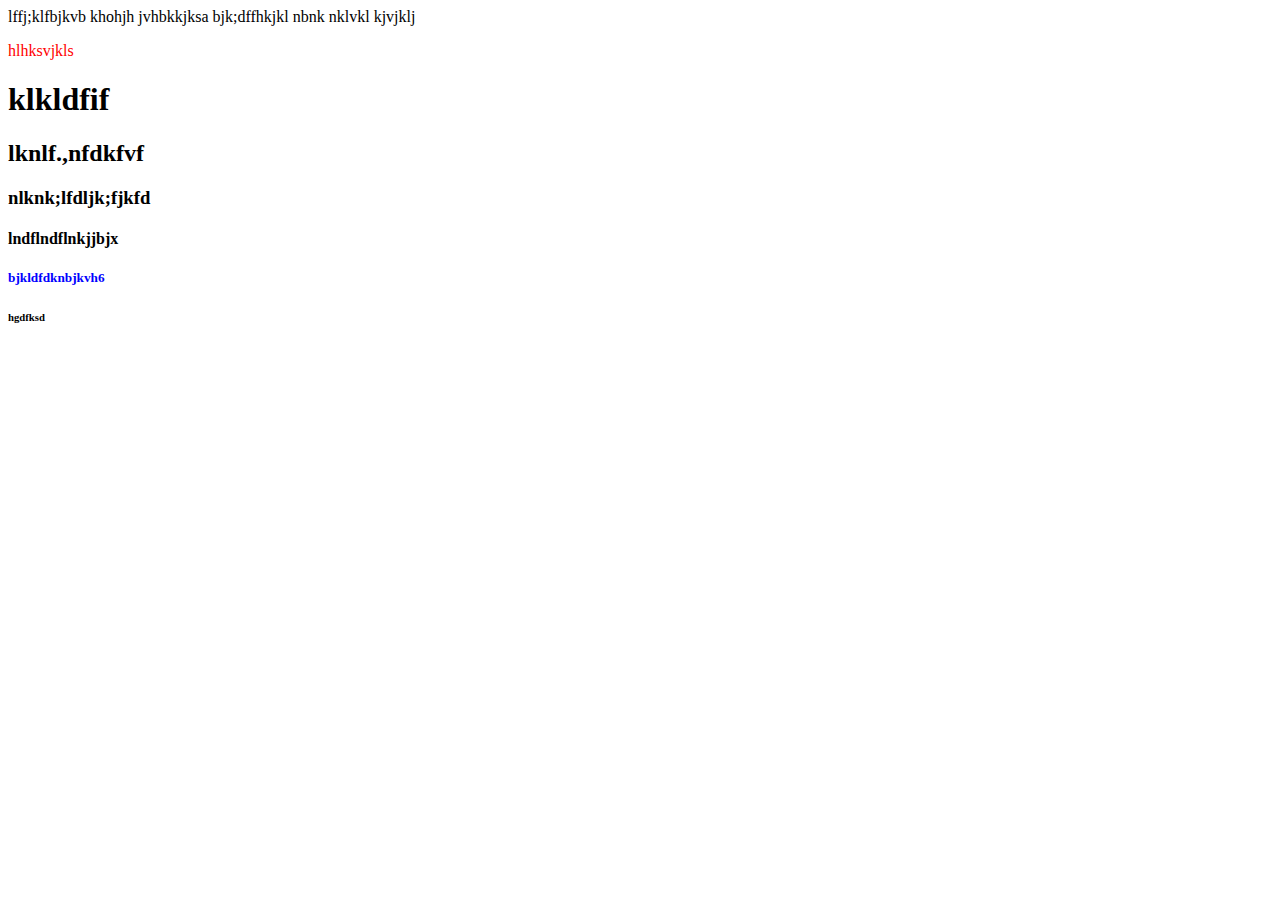
==== index.html @ 73f1eea8 "sixtinth" ====
<!DOCTYPE html>
<html lang="en">
<head>
    <meta charset="UTF-8">
    <meta http-equiv="X-UA-Compatible" content="IE=edge">
    <meta name="viewport" content="width=device-width, initial-scale=1.0">
    <title>Document</title>
</head>
<body>
 lffj;klfbjkvb
 khohjh
 jvhbkkjksa
 bjk;dffhkjkl
 nbnk nklvkl
 kjvjklj
 <p>hlhksvjkls</p>
   <h1>klkldfif </h1>
     <h2>lknlf.,nfdkfvf</h2>
     <h3>nlknk;lfdljk;fjkfd</h3>
     <h4>lndflndflnkjjbjx</h4>
     <h5>bjkldfdknbjkvh6</h5>
     <h6>hgdfksd</h6>
     <link rel="stylesheet" href="jahid.css">
     <img src="https://web.programming-hero.com/public/1622955529676.png" alt="">
     <img src="https://web.programming-hero.com/public/1622956286239.png" alt="">
     <img src="https://source.unsplash.com/assets/photo-1428279148693-1cf2163ed67d-9869bbd99114f8d100a48d67d1b8ec56c4171e661131714f2b570e6dcc0b8bb3.jpg" alt="">
     <img src="https://drive.google.com/file/d/1CtH_4sObS_omFVc64SD11N7tzn9oO8jt/view?usp=sharing" alt="">
---- jahid.css ----
p{
    color:red
}
h1{
    color:black
}
h5{
    color: blue;
}
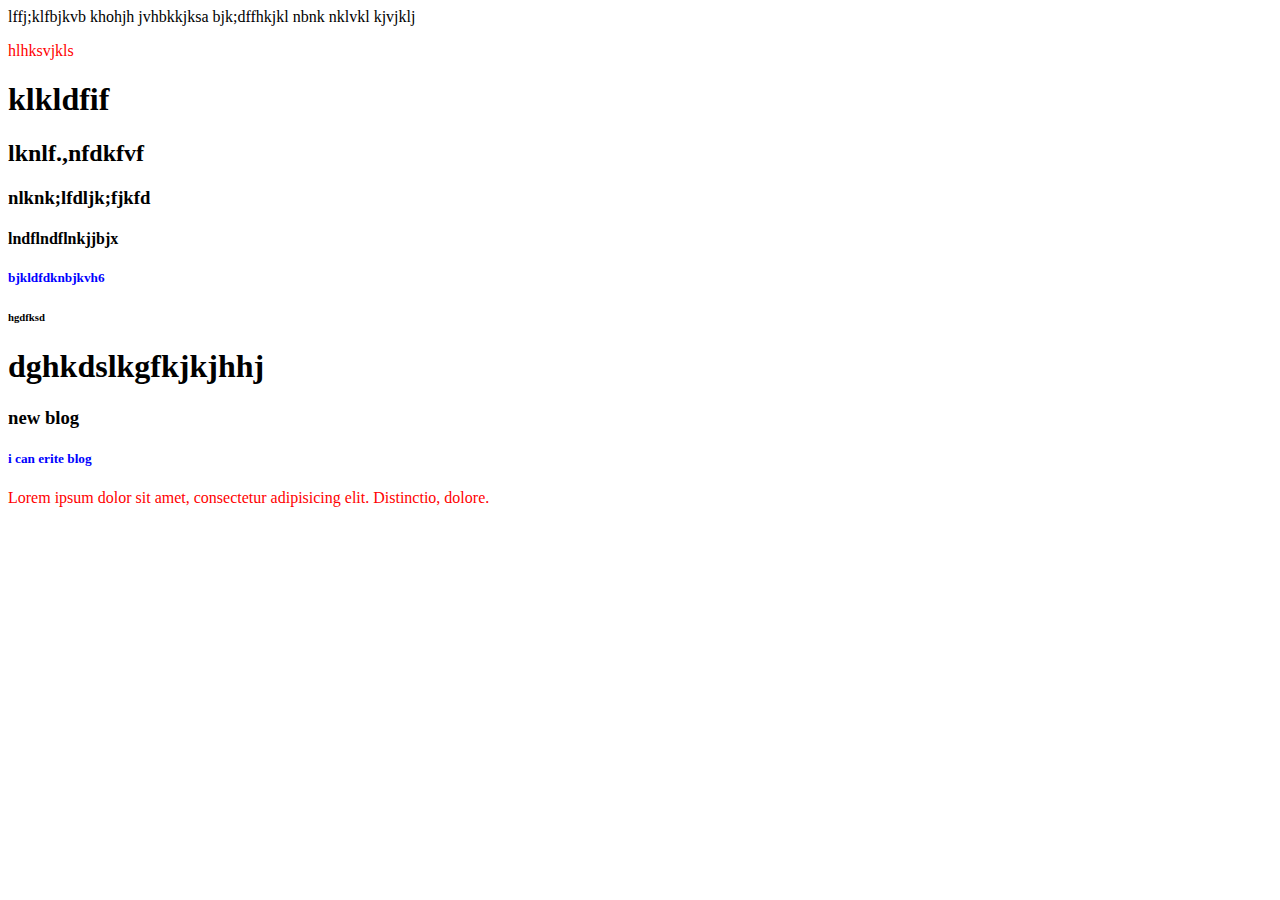
==== commit 079ca07d: "new blog" ====
--- a/index.html
+++ b/index.html
@@ -20,8 +20,15 @@
      <h4>lndflndflnkjjbjx</h4>
      <h5>bjkldfdknbjkvh6</h5>
      <h6>hgdfksd</h6>
+     <h1>dghkdslkgfkjkjhhj</h1>
+     <div>
+       <h3>new blog</h3>
+       <h5>i can erite blog</h5>
+       <p>Lorem ipsum dolor sit amet, consectetur adipisicing elit. Distinctio, dolore.</p>
+     </div>
      <link rel="stylesheet" href="jahid.css">
      <img src="https://web.programming-hero.com/public/1622955529676.png" alt="">
      <img src="https://web.programming-hero.com/public/1622956286239.png" alt="">
      <img src="https://source.unsplash.com/assets/photo-1428279148693-1cf2163ed67d-9869bbd99114f8d100a48d67d1b8ec56c4171e661131714f2b570e6dcc0b8bb3.jpg" alt="">
-     <img src="https://drive.google.com/file/d/1CtH_4sObS_omFVc64SD11N7tzn9oO8jt/view?usp=sharing" alt="">+     <img src="https://cdn.pixabay.com/photo/2015/12/01/20/28/road-1072823__340.jpg" alt="">
+     <img src="https://thumbs.dreamstime.com/b/spring-nature-scene-beautiful-landscape-park-green-grass-trees-115569182.jpg" alt="">
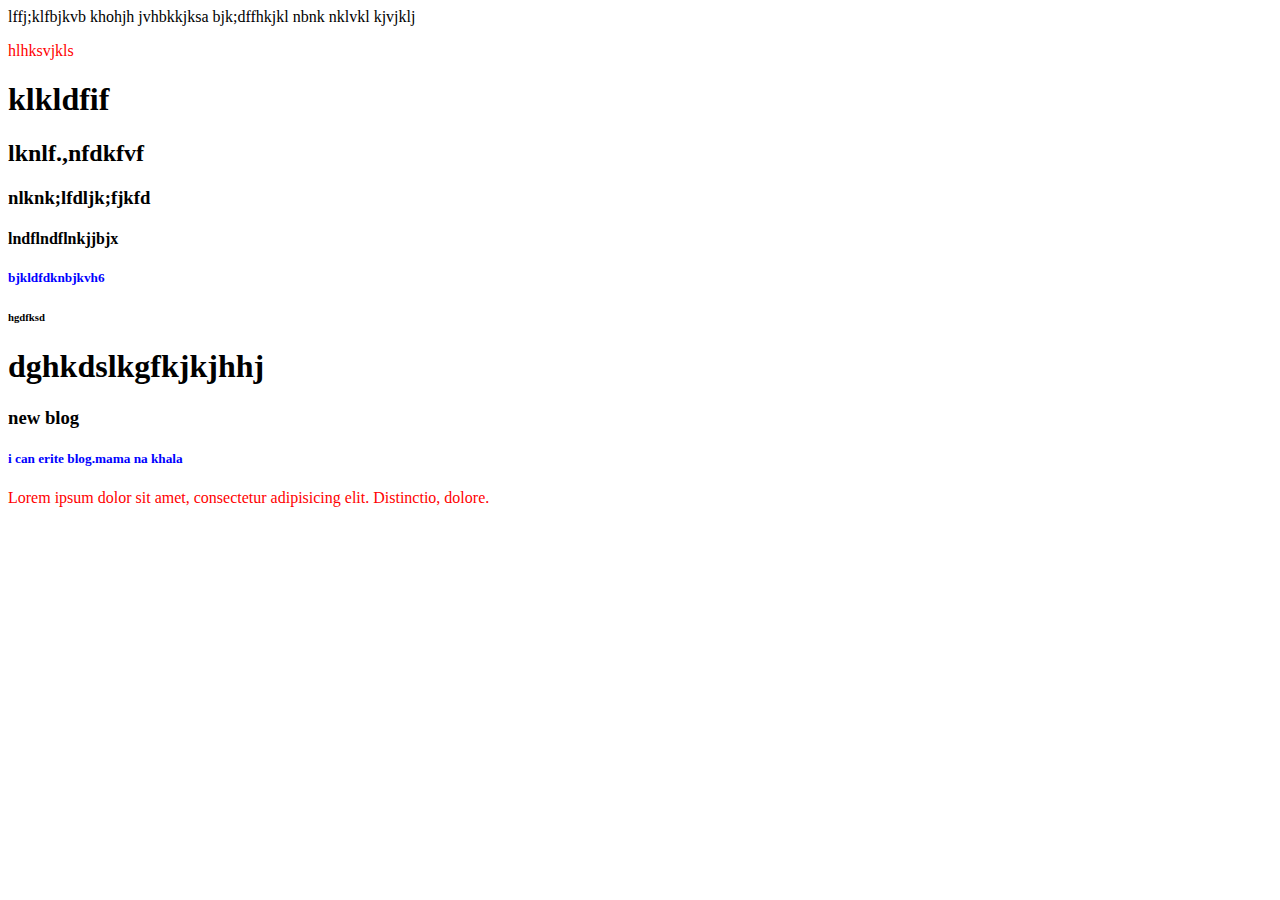
==== commit 9dd77af6: "mama" ====
--- a/index.html
+++ b/index.html
@@ -23,7 +23,7 @@
      <h1>dghkdslkgfkjkjhhj</h1>
      <div>
        <h3>new blog</h3>
-       <h5>i can erite blog</h5>
+       <h5>i can erite blog.mama na khala</h5>
        <p>Lorem ipsum dolor sit amet, consectetur adipisicing elit. Distinctio, dolore.</p>
      </div>
      <link rel="stylesheet" href="jahid.css">
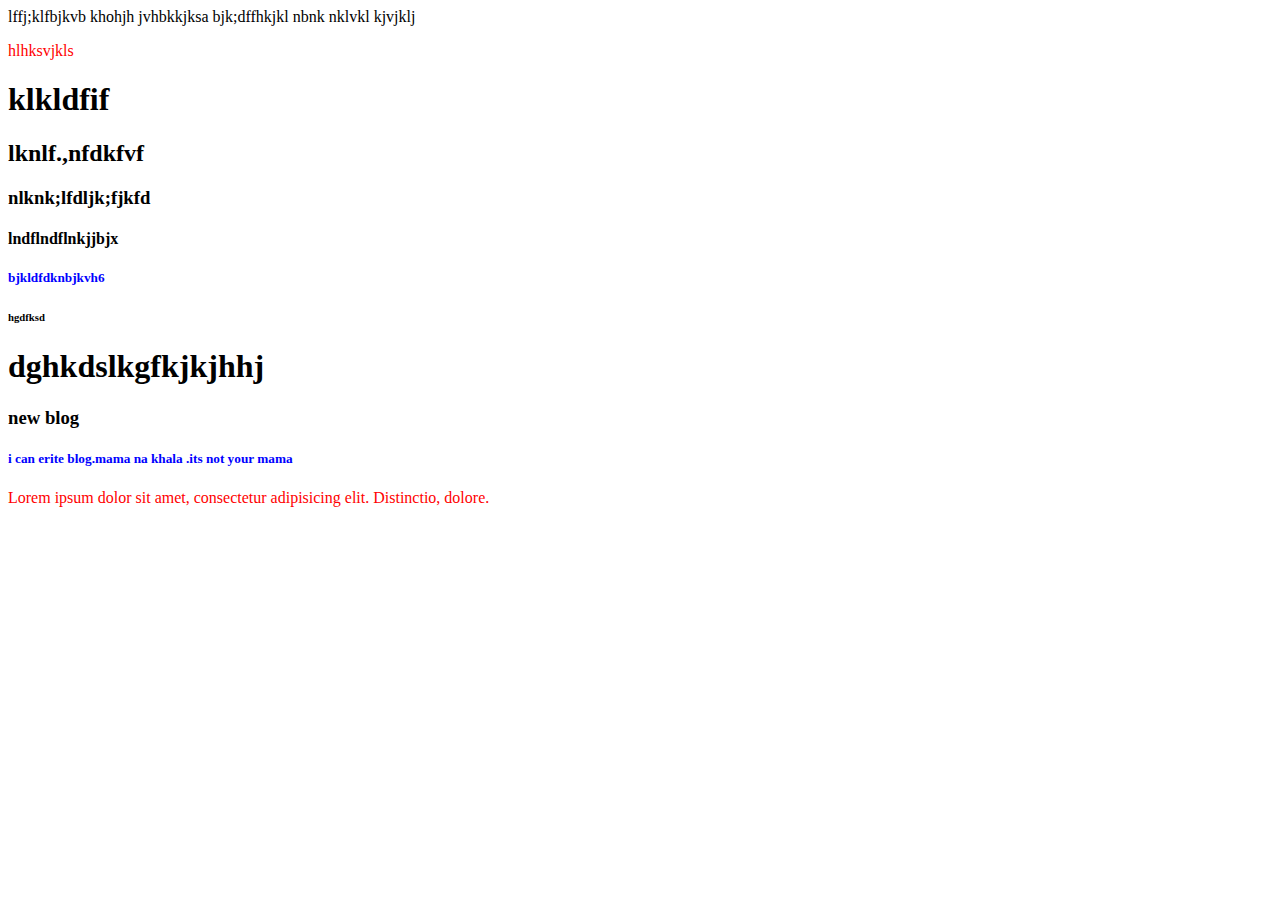
==== commit a59cc4d7: "tweenty" ====
--- a/index.html
+++ b/index.html
@@ -23,7 +23,7 @@
      <h1>dghkdslkgfkjkjhhj</h1>
      <div>
        <h3>new blog</h3>
-       <h5>i can erite blog.mama na khala</h5>
+       <h5>i can erite blog.mama na khala .its not your mama</h5>
        <p>Lorem ipsum dolor sit amet, consectetur adipisicing elit. Distinctio, dolore.</p>
      </div>
      <link rel="stylesheet" href="jahid.css">
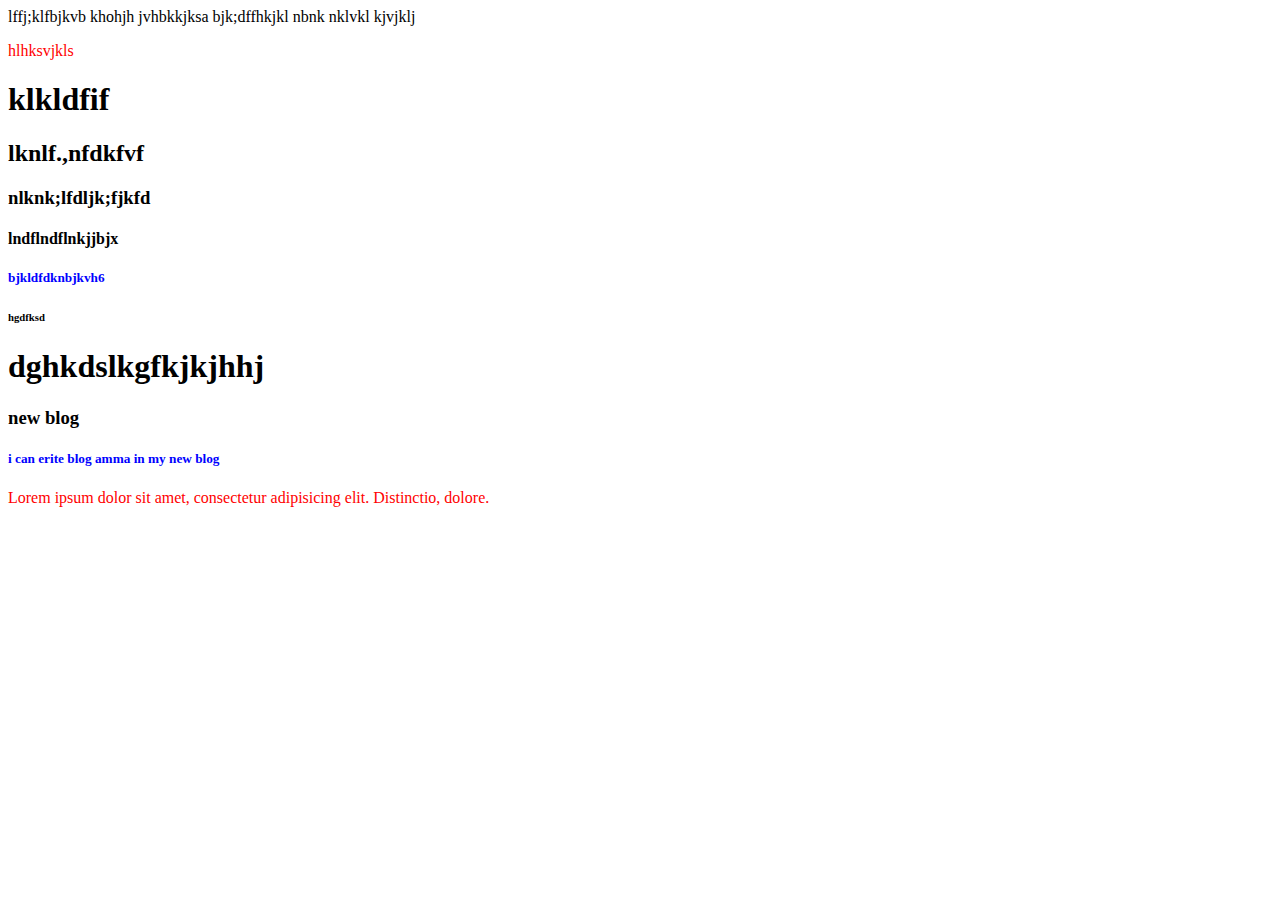
==== commit fe87f326: "khala" ====
--- a/index.html
+++ b/index.html
@@ -23,7 +23,7 @@
      <h1>dghkdslkgfkjkjhhj</h1>
      <div>
        <h3>new blog</h3>
-       <h5>i can erite blog.mama na khala .its not your mama</h5>
+       <h5>i can erite blog amma in my new blog</h5>
        <p>Lorem ipsum dolor sit amet, consectetur adipisicing elit. Distinctio, dolore.</p>
      </div>
      <link rel="stylesheet" href="jahid.css">
